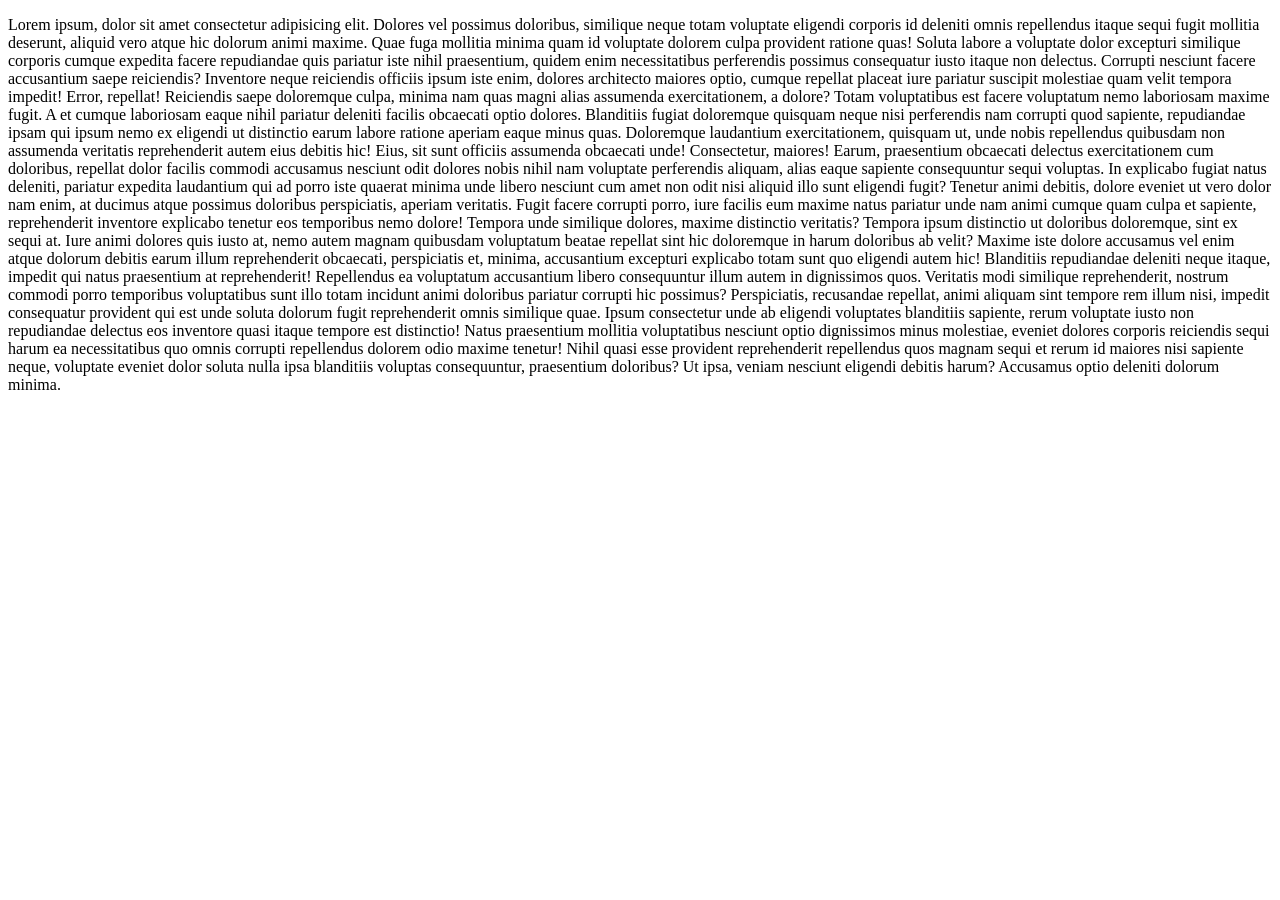
==== index.html @ 3375befb "first commit" ====
<!DOCTYPE html>
<html lang="en">
<head>
    <meta charset="UTF-8">
    <meta name="viewport" content="width=device-width, initial-scale=1.0">
    <title>Welcome to CSE 16</title>

</head>
<body>
    <p>Lorem ipsum, dolor sit amet consectetur adipisicing elit. Dolores vel possimus doloribus, similique neque totam voluptate eligendi corporis id deleniti omnis repellendus itaque sequi fugit mollitia deserunt, aliquid vero atque hic dolorum animi maxime. Quae fuga mollitia minima quam id voluptate dolorem culpa provident ratione quas! Soluta labore a voluptate dolor excepturi similique corporis cumque expedita facere repudiandae quis pariatur iste nihil praesentium, quidem enim necessitatibus perferendis possimus consequatur iusto itaque non delectus. Corrupti nesciunt facere accusantium saepe reiciendis? Inventore neque reiciendis officiis ipsum iste enim, dolores architecto maiores optio, cumque repellat placeat iure pariatur suscipit molestiae quam velit tempora impedit! Error, repellat! Reiciendis saepe doloremque culpa, minima nam quas magni alias assumenda exercitationem, a dolore? Totam voluptatibus est facere voluptatum nemo laboriosam maxime fugit. A et cumque laboriosam eaque nihil pariatur deleniti facilis obcaecati optio dolores. Blanditiis fugiat doloremque quisquam neque nisi perferendis nam corrupti quod sapiente, repudiandae ipsam qui ipsum nemo ex eligendi ut distinctio earum labore ratione aperiam eaque minus quas. Doloremque laudantium exercitationem, quisquam ut, unde nobis repellendus quibusdam non assumenda veritatis reprehenderit autem eius debitis hic! Eius, sit sunt officiis assumenda obcaecati unde! Consectetur, maiores! Earum, praesentium obcaecati delectus exercitationem cum doloribus, repellat dolor facilis commodi accusamus nesciunt odit dolores nobis nihil nam voluptate perferendis aliquam, alias eaque sapiente consequuntur sequi voluptas. In explicabo fugiat natus deleniti, pariatur expedita laudantium qui ad porro iste quaerat minima unde libero nesciunt cum amet non odit nisi aliquid illo sunt eligendi fugit? Tenetur animi debitis, dolore eveniet ut vero dolor nam enim, at ducimus atque possimus doloribus perspiciatis, aperiam veritatis. Fugit facere corrupti porro, iure facilis eum maxime natus pariatur unde nam animi cumque quam culpa et sapiente, reprehenderit inventore explicabo tenetur eos temporibus nemo dolore! Tempora unde similique dolores, maxime distinctio veritatis? Tempora ipsum distinctio ut doloribus doloremque, sint ex sequi at. Iure animi dolores quis iusto at, nemo autem magnam quibusdam voluptatum beatae repellat sint hic doloremque in harum doloribus ab velit? Maxime iste dolore accusamus vel enim atque dolorum debitis earum illum reprehenderit obcaecati, perspiciatis et, minima, accusantium excepturi explicabo totam sunt quo eligendi autem hic! Blanditiis repudiandae deleniti neque itaque, impedit qui natus praesentium at reprehenderit! Repellendus ea voluptatum accusantium libero consequuntur illum autem in dignissimos quos. Veritatis modi similique reprehenderit, nostrum commodi porro temporibus voluptatibus sunt illo totam incidunt animi doloribus pariatur corrupti hic possimus? Perspiciatis, recusandae repellat, animi aliquam sint tempore rem illum nisi, impedit consequatur provident qui est unde soluta dolorum fugit reprehenderit omnis similique quae. Ipsum consectetur unde ab eligendi voluptates blanditiis sapiente, rerum voluptate iusto non repudiandae delectus eos inventore quasi itaque tempore est distinctio! Natus praesentium mollitia voluptatibus nesciunt optio dignissimos minus molestiae, eveniet dolores corporis reiciendis sequi harum ea necessitatibus quo omnis corrupti repellendus dolorem odio maxime tenetur! Nihil quasi esse provident reprehenderit repellendus quos magnam sequi et rerum id maiores nisi sapiente neque, voluptate eveniet dolor soluta nulla ipsa blanditiis voluptas consequuntur, praesentium doloribus? Ut ipsa, veniam nesciunt eligendi debitis harum? Accusamus optio deleniti dolorum minima.</p>
</body>
</html>
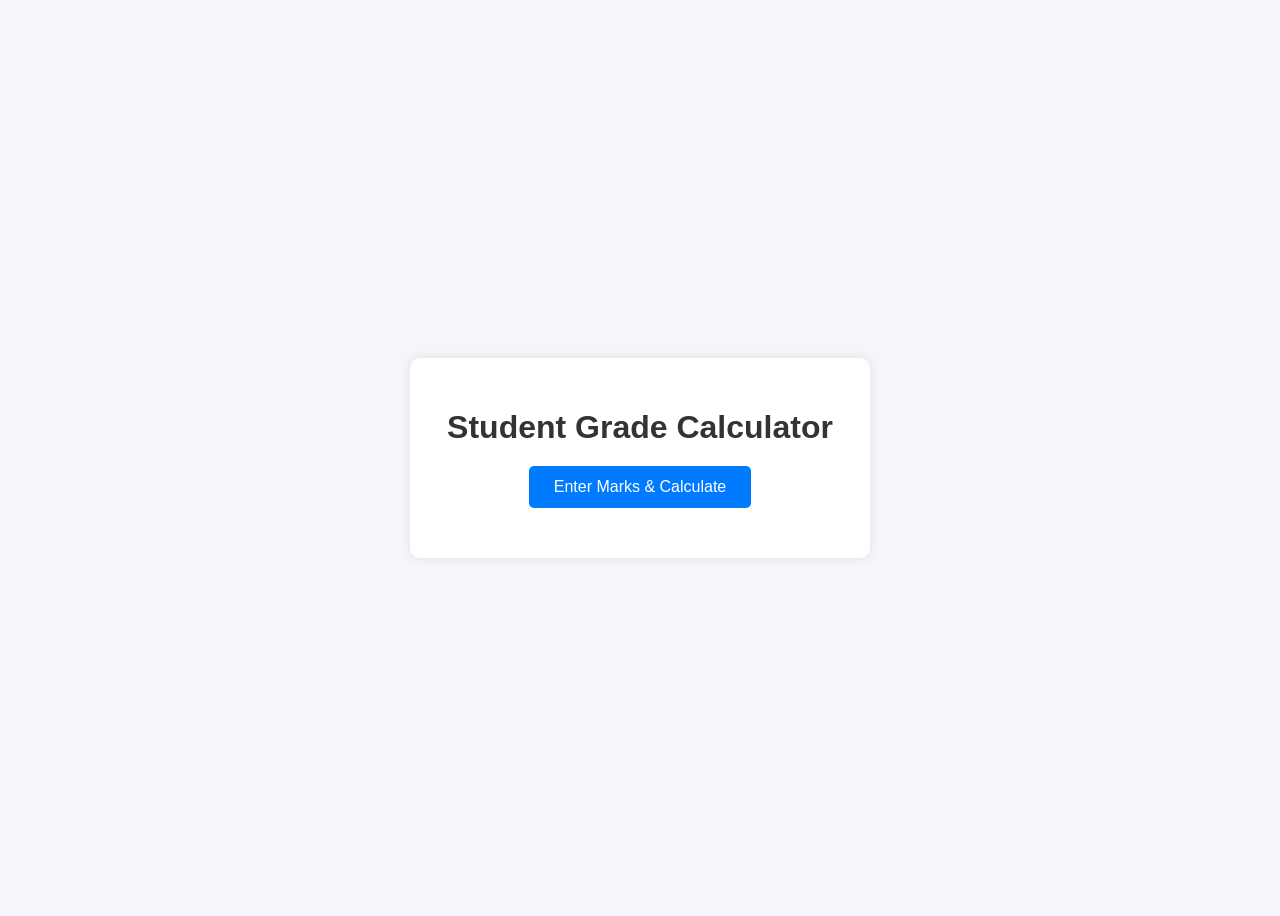
==== commit 2cedd51a: "Add files via upload" ====
--- a/index.html
+++ b/index.html
@@ -1,12 +1,23 @@
-<!DOCTYPE html>
-<html lang="en">
-<head>
-    <meta charset="UTF-8">
-    <meta name="viewport" content="width=device-width, initial-scale=1.0">
-    <title>Welcome to CSE 16</title>
-
-</head>
-<body>
-    <p>Lorem ipsum, dolor sit amet consectetur adipisicing elit. Dolores vel possimus doloribus, similique neque totam voluptate eligendi corporis id deleniti omnis repellendus itaque sequi fugit mollitia deserunt, aliquid vero atque hic dolorum animi maxime. Quae fuga mollitia minima quam id voluptate dolorem culpa provident ratione quas! Soluta labore a voluptate dolor excepturi similique corporis cumque expedita facere repudiandae quis pariatur iste nihil praesentium, quidem enim necessitatibus perferendis possimus consequatur iusto itaque non delectus. Corrupti nesciunt facere accusantium saepe reiciendis? Inventore neque reiciendis officiis ipsum iste enim, dolores architecto maiores optio, cumque repellat placeat iure pariatur suscipit molestiae quam velit tempora impedit! Error, repellat! Reiciendis saepe doloremque culpa, minima nam quas magni alias assumenda exercitationem, a dolore? Totam voluptatibus est facere voluptatum nemo laboriosam maxime fugit. A et cumque laboriosam eaque nihil pariatur deleniti facilis obcaecati optio dolores. Blanditiis fugiat doloremque quisquam neque nisi perferendis nam corrupti quod sapiente, repudiandae ipsam qui ipsum nemo ex eligendi ut distinctio earum labore ratione aperiam eaque minus quas. Doloremque laudantium exercitationem, quisquam ut, unde nobis repellendus quibusdam non assumenda veritatis reprehenderit autem eius debitis hic! Eius, sit sunt officiis assumenda obcaecati unde! Consectetur, maiores! Earum, praesentium obcaecati delectus exercitationem cum doloribus, repellat dolor facilis commodi accusamus nesciunt odit dolores nobis nihil nam voluptate perferendis aliquam, alias eaque sapiente consequuntur sequi voluptas. In explicabo fugiat natus deleniti, pariatur expedita laudantium qui ad porro iste quaerat minima unde libero nesciunt cum amet non odit nisi aliquid illo sunt eligendi fugit? Tenetur animi debitis, dolore eveniet ut vero dolor nam enim, at ducimus atque possimus doloribus perspiciatis, aperiam veritatis. Fugit facere corrupti porro, iure facilis eum maxime natus pariatur unde nam animi cumque quam culpa et sapiente, reprehenderit inventore explicabo tenetur eos temporibus nemo dolore! Tempora unde similique dolores, maxime distinctio veritatis? Tempora ipsum distinctio ut doloribus doloremque, sint ex sequi at. Iure animi dolores quis iusto at, nemo autem magnam quibusdam voluptatum beatae repellat sint hic doloremque in harum doloribus ab velit? Maxime iste dolore accusamus vel enim atque dolorum debitis earum illum reprehenderit obcaecati, perspiciatis et, minima, accusantium excepturi explicabo totam sunt quo eligendi autem hic! Blanditiis repudiandae deleniti neque itaque, impedit qui natus praesentium at reprehenderit! Repellendus ea voluptatum accusantium libero consequuntur illum autem in dignissimos quos. Veritatis modi similique reprehenderit, nostrum commodi porro temporibus voluptatibus sunt illo totam incidunt animi doloribus pariatur corrupti hic possimus? Perspiciatis, recusandae repellat, animi aliquam sint tempore rem illum nisi, impedit consequatur provident qui est unde soluta dolorum fugit reprehenderit omnis similique quae. Ipsum consectetur unde ab eligendi voluptates blanditiis sapiente, rerum voluptate iusto non repudiandae delectus eos inventore quasi itaque tempore est distinctio! Natus praesentium mollitia voluptatibus nesciunt optio dignissimos minus molestiae, eveniet dolores corporis reiciendis sequi harum ea necessitatibus quo omnis corrupti repellendus dolorem odio maxime tenetur! Nihil quasi esse provident reprehenderit repellendus quos magnam sequi et rerum id maiores nisi sapiente neque, voluptate eveniet dolor soluta nulla ipsa blanditiis voluptas consequuntur, praesentium doloribus? Ut ipsa, veniam nesciunt eligendi debitis harum? Accusamus optio deleniti dolorum minima.</p>
-</body>
-</html>+<!DOCTYPE html>
+<html lang="en">
+<head>
+    <meta charset="UTF-8">
+    <meta name="viewport" content="width=device-width, initial-scale=1.0">
+    <title>Student Grade Calculator</title>
+    <link rel="stylesheet" href="style.css">
+</head>
+<body>
+
+    <div class="container">
+        <h1>Student Grade Calculator</h1>
+
+        <button onclick="calculateResult()">
+            Enter Marks & Calculate
+        </button>
+
+        <div id="output"></div>
+    </div>
+
+    <script src="script.js"></script>
+</body>
+</html>
--- a/style.css
+++ b/style.css
@@ -0,0 +1,49 @@
+* .{
+    margin: 0;
+    padding: 0;
+    box-sizing: border-box;
+}
+
+body {
+    font-family: Arial, sans-serif;
+    background-color: #f4f6f9;
+    display: flex;
+    justify-content: center;
+    align-items: center;
+    height: 100vh;
+}
+
+.container {
+    background-color: white;
+    padding: 30px;
+    border-radius: 10px;
+    width: 400px;
+    text-align: center;
+    box-shadow: 0 0 10px rgba(0, 0, 0, 0.1);
+}
+
+h1 {
+    color: #333;
+    margin-bottom: 20px;
+}
+
+button {
+    background-color: #007bff;
+    color: white;
+    border: none;
+    padding: 12px 25px;
+    font-size: 16px;
+    border-radius: 5px;
+    cursor: pointer;
+}
+
+button:hover {
+    background-color: #0056b3;
+}
+
+#output {
+    margin-top: 20px;
+    font-size: 18px;
+    color: #333;
+    line-height: 1.8;
+}
